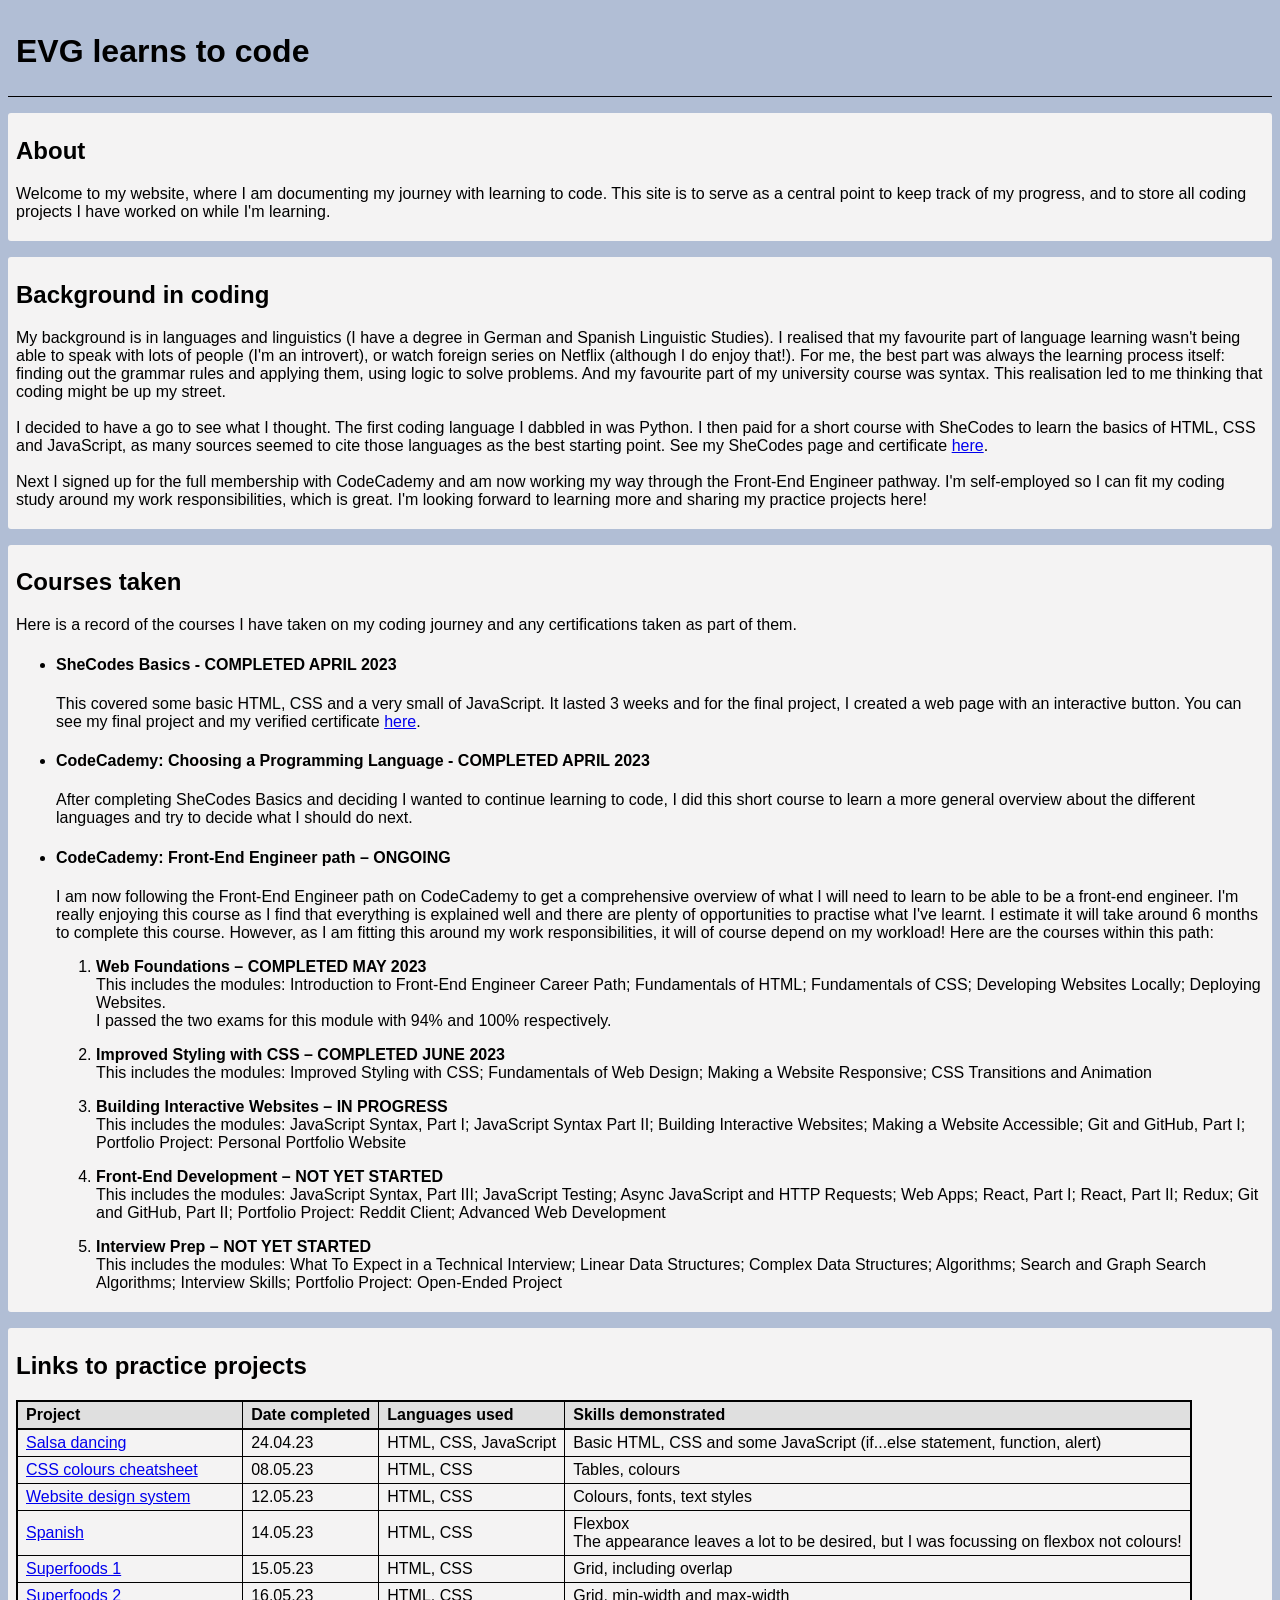
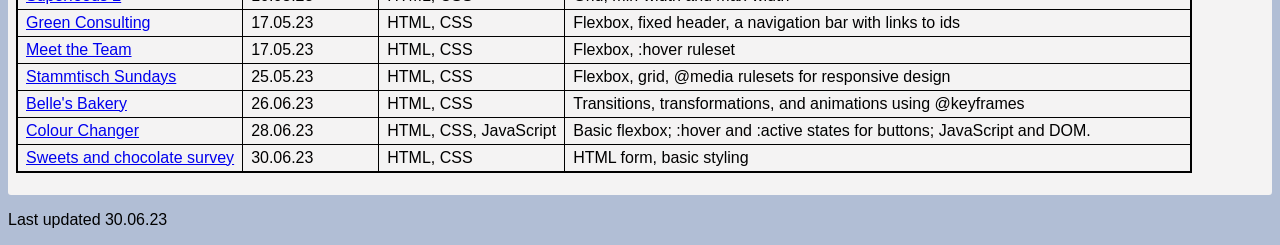
==== index.html @ f7c2cec4 "first commit" ====
<!DOCTYPE html>
<html lang="en">
  <head>
    <meta charset="UTF-8" />
    <meta http-equiv="X-UA-Compatible" content="IE=edge" />
    <meta name="viewport" content="width=device-width, initial-scale=1.0" />
    <title>EVG learns to code</title>
    <link rel="stylesheet" href="index.css" />
  </head>
  <body>
    <header>
      <h1>EVG learns to code</h1>
    </header>
    <main>
      <div class="about">
        <h2>About</h2>
        <p>
          Welcome to my website, where I am documenting my journey with learning
          to code. This site is to serve as a central point to keep track of my
          progress, and to store all coding projects I have worked on while I'm
          learning.
        </p>
      </div>
      <div class="background">
        <h2>Background in coding</h2>
        <p>
          My background is in languages and linguistics (I have a degree in
          German and Spanish Linguistic Studies). I realised that my favourite
          part of language learning wasn't being able to speak with lots of
          people (I'm an introvert), or watch foreign series on Netflix
          (although I do enjoy that!). For me, the best part was always the
          learning process itself: finding out the grammar rules and applying
          them, using logic to solve problems. And my favourite part of my
          university course was syntax. This realisation led to me thinking that
          coding might be up my street.
          <br /><br />
          I decided to have a go to see what I thought. The first coding
          language I dabbled in was Python. I then paid for a short course with
          SheCodes to learn the basics of HTML, CSS and JavaScript, as many
          sources seemed to cite those languages as the best starting point. See
          my SheCodes page and certificate
          <a
            target="_blank"
            href="https://www.shecodes.io/graduates/81146-elizabeth-gardiner"
            >here</a
          >. <br />
          <br />Next I signed up for the full membership with CodeCademy and am
          now working my way through the Front-End Engineer pathway. I'm
          self-employed so I can fit my coding study around my work
          responsibilities, which is great. I'm looking forward to learning more
          and sharing my practice projects here!
        </p>
      </div>

      <div class="courses">
        <h2>Courses taken</h2>
        <p>
          Here is a record of the courses I have taken on my coding journey and
          any certifications taken as part of them.
        </p>
        <ul>
          <li>
            <h4>SheCodes Basics - COMPLETED APRIL 2023</h4>
            <p>
              This covered some basic HTML, CSS and a very small of JavaScript.
              It lasted 3 weeks and for the final project, I created a web page
              with an interactive button. You can see my final project and my
              verified certificate
              <a
                href="https://www.shecodes.io/graduates/81146-elizabeth-gardiner"
                target="_blank"
                >here</a
              >.
            </p>
          </li>
          <li>
            <h4>
              CodeCademy: Choosing a Programming Language - COMPLETED APRIL 2023
            </h4>
            <p>
              After completing SheCodes Basics and deciding I wanted to continue
              learning to code, I did this short course to learn a more general
              overview about the different languages and try to decide what I
              should do next.
            </p>
          </li>
          <li>
            <h4>CodeCademy: Front-End Engineer path – ONGOING</h4>
            <p>
              I am now following the Front-End Engineer path on CodeCademy to
              get a comprehensive overview of what I will need to learn to be
              able to be a front-end engineer. I'm really enjoying this course
              as I find that everything is explained well and there are plenty
              of opportunities to practise what I've learnt. I estimate it will
              take around 6 months to complete this course. However, as I am
              fitting this around my work responsibilities, it will of course
              depend on my workload! Here are the courses within this path:
            </p>
            <ol>
              <li>
                <p>
                  <strong>Web Foundations – COMPLETED MAY 2023</strong>
                  <br />This includes the modules: Introduction to Front-End
                  Engineer Career Path; Fundamentals of HTML; Fundamentals of
                  CSS; Developing Websites Locally; Deploying Websites. <br />
                  I passed the two exams for this module with 94% and 100%
                  respectively.
                </p>
              </li>
              <li>
                <p>
                  <strong
                    >Improved Styling with CSS – COMPLETED JUNE 2023</strong
                  >
                  <br />This includes the modules: Improved Styling with CSS;
                  Fundamentals of Web Design; Making a Website Responsive; CSS
                  Transitions and Animation
                </p>
              </li>
              <li>
                <p>
                  <strong>Building Interactive Websites – IN PROGRESS</strong>
                  <br />This includes the modules: JavaScript Syntax, Part I;
                  JavaScript Syntax Part II; Building Interactive Websites;
                  Making a Website Accessible; Git and GitHub, Part I; Portfolio
                  Project: Personal Portfolio Website
                </p>
              </li>
              <li>
                <p>
                  <strong>Front-End Development – NOT YET STARTED</strong>
                  <br />This includes the modules: JavaScript Syntax, Part III;
                  JavaScript Testing; Async JavaScript and HTTP Requests; Web
                  Apps; React, Part I; React, Part II; Redux; Git and GitHub,
                  Part II; Portfolio Project: Reddit Client; Advanced Web
                  Development
                </p>
              </li>
              <li>
                <p>
                  <strong>Interview Prep – NOT YET STARTED</strong>
                  <br />This includes the modules: What To Expect in a Technical
                  Interview; Linear Data Structures; Complex Data Structures;
                  Algorithms; Search and Graph Search Algorithms; Interview
                  Skills; Portfolio Project: Open-Ended Project
                </p>
              </li>
            </ol>
          </li>
        </ul>
      </div>
      <div class="practice">
        <h2>Links to practice projects</h2>

        <table>
          <thead>
            <tr>
              <th scope="col">Project</th>
              <th scope="col">Date completed</th>
              <th scope="col">Languages used</th>
              <th scope="col">Skills demonstrated</th>
            </tr>
          </thead>
          <tbody>
            <tr>
              <td>
                <a href="Salsa dancing/Salsa dancing.html" target="_blank"
                  >Salsa dancing</a
                >
              </td>
              <td>24.04.23</td>
              <td>HTML, CSS, JavaScript</td>
              <td>
                Basic HTML, CSS and some JavaScript (if...else statement,
                function, alert)
              </td>
            </tr>
            <tr>
              <td>
                <a href="Cheatsheet/css colours cheatsheat.html" target="_blank"
                  >CSS colours cheatsheet</a
                >
              </td>
              <td>08.05.23</td>
              <td>HTML, CSS</td>
              <td>Tables, colours</td>
            </tr>
            <tr>
              <td>
                <a
                  href="Website design system/web style guide.html"
                  target="_blank"
                  >Website design system</a
                >
              </td>
              <td>12.05.23</td>
              <td>HTML, CSS</td>
              <td>Colours, fonts, text styles</td>
            </tr>
            <tr>
              <td>
                <a href="Flexbox/Spanish.html" target="_blank">Spanish</a>
              </td>
              <td>14.05.23</td>
              <td>HTML, CSS</td>
              <td>
                Flexbox<br />The appearance leaves a lot to be desired, but I
                was focussing on flexbox not colours!
              </td>
            </tr>
            <tr>
              <td>
                <a href="Superfoods v1/Superfoods1.html" target="_blank"
                  >Superfoods 1</a
                >
              </td>
              <td>15.05.23</td>
              <td>HTML, CSS</td>
              <td>Grid, including overlap</td>
            </tr>
            <tr>
              <td>
                <a href="Superfoods v2/superfoods2.html" target="_blank"
                  >Superfoods 2</a
                >
              </td>
              <td>16.05.23</td>
              <td>HTML, CSS</td>
              <td>Grid, min-width and max-width</td>
            </tr>
            <tr>
              <td>
                <a href="Green Consulting/green consulting.html" target="_blank"
                  >Green Consulting</a
                >
              </td>
              <td>17.05.23</td>
              <td>HTML, CSS</td>
              <td>Flexbox, fixed header, a navigation bar with links to ids</td>
            </tr>
            <tr>
              <td>
                <a href="Meet the team/team.html" target="_blank"
                  >Meet the Team</a
                >
              </td>
              <td>17.05.23</td>
              <td>HTML, CSS</td>
              <td>Flexbox, :hover ruleset</td>
            </tr>
            <tr>
              <td>
                <a
                  href="Stammtisch club v2/Stammtisch club v2/Stammtisch.html"
                  target="_blank"
                  >Stammtisch Sundays</a
                >
              </td>
              <td>25.05.23</td>
              <td>HTML, CSS</td>
              <td>Flexbox, grid, @media rulesets for responsive design</td>
            </tr>
            <tr>
              <td>
                <a href="Belle's bakery/Belle's bakery.html" target="_blank"
                  >Belle's Bakery</a
                >
              </td>
              <td>26.06.23</td>
              <td>HTML, CSS</td>
              <td>
                Transitions, transformations, and animations using @keyframes
              </td>
            </tr>
            <tr>
              <td>
                <a href="Colour change/colour changer.html" target="_blank"
                  >Colour Changer</a
                >
              </td>
              <td>28.06.23</td>
              <td>HTML, CSS, JavaScript</td>
              <td>
                Basic flexbox; :hover and :active states for buttons; JavaScript
                and DOM.
              </td>
            </tr>

            <tr>
              <td>
                <a href="Form/form.html" target="_blank"
                  >Sweets and chocolate survey</a
                >
              </td>
              <td>30.06.23</td>
              <td>HTML, CSS</td>
              <td>HTML form, basic styling</td>
            </tr>
          </tbody>
        </table>
        <br />
      </div>
    </main>
    <footer><p>Last updated 30.06.23</p></footer>
  </body>
</html>
---- index.css ----
* {
  font-family: Helvetica;
}

body {
  background-color: #b1bed5;
}

header {
  padding: 0.25em 0.5em;
  border-bottom: 1px solid black;
}

.about,
.background,
.practice,
.courses {
  background-color: #f4f3f3;
  padding: 0.25em 0.5em;
  margin: 1em 0;
  border-radius: 3px;
}

table {
  table-layout: auto;
  border-collapse: collapse;
  border: 2px solid black;
}

td,
th {
  border: 1px solid black;
  padding: 0.25em 0.5em;
  text-align: left;
}

th {
  border-bottom: 2px solid black;
  background-color: #dfdfdf;
}

td {
  background-color: #f4f3f3;
}
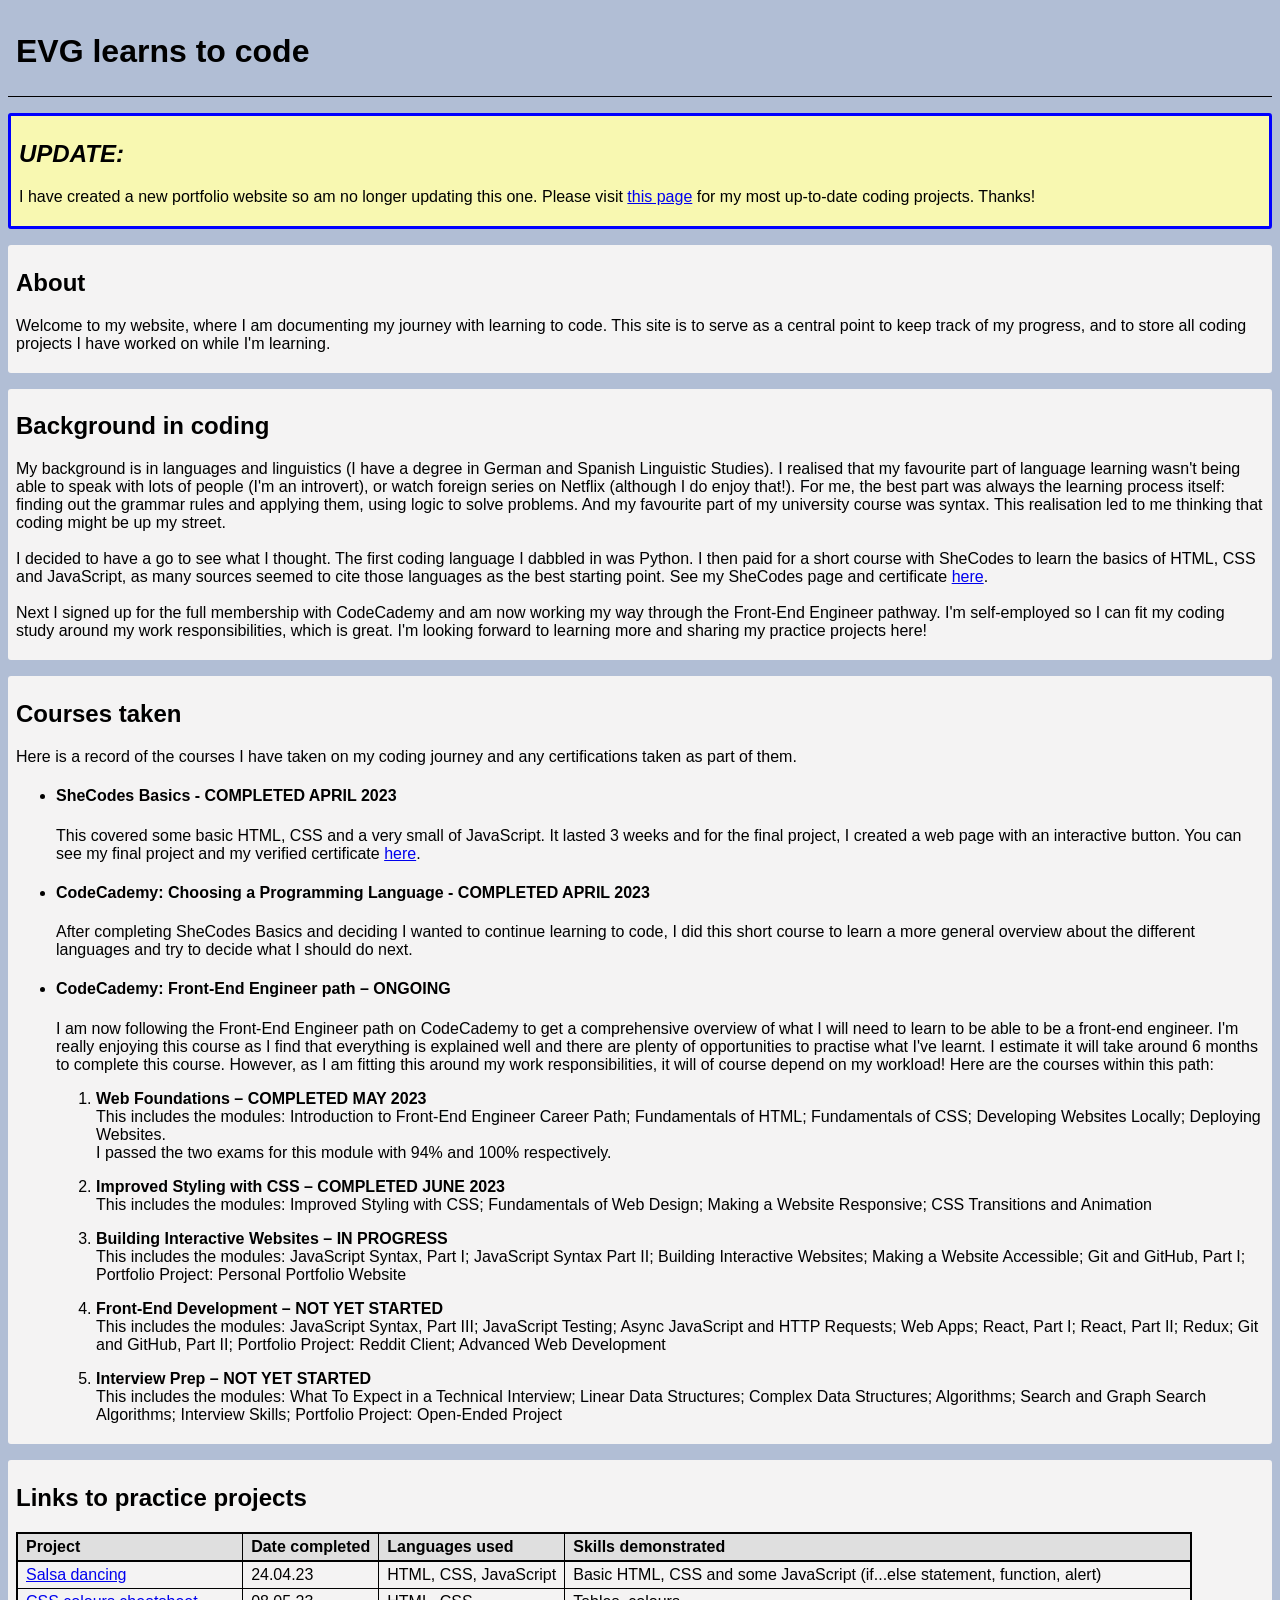
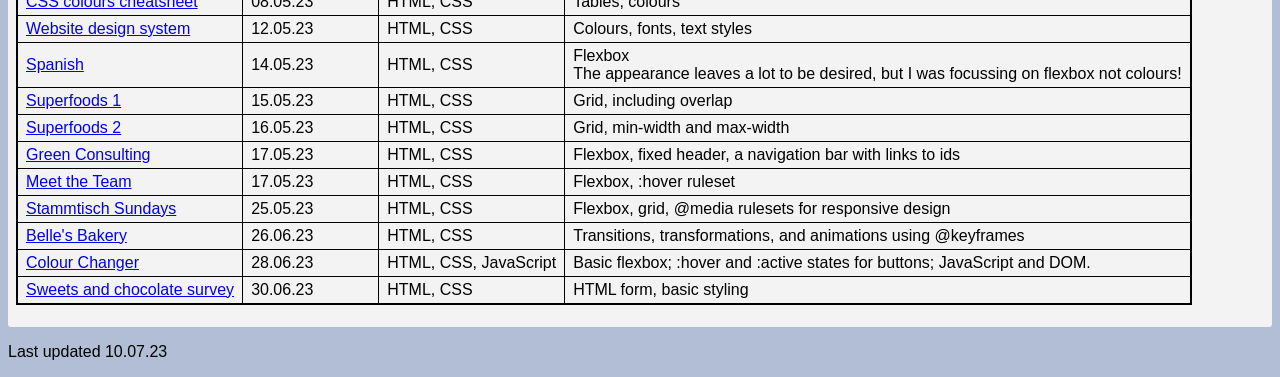
==== commit 35ede5a8: "Redirect to new portfolio" ====
--- a/index.html
+++ b/index.html
@@ -12,6 +12,15 @@
       <h1>EVG learns to code</h1>
     </header>
     <main>
+      <div class="update">
+        <h2><em>UPDATE:</em></h2>
+        <p>
+          I have created a new portfolio website so am no longer updating this
+          one. Please visit
+          <a href="https://evg4.github.io/Portfolio/index.html">this page</a>
+          for my most up-to-date coding projects. Thanks!
+        </p>
+      </div>
       <div class="about">
         <h2>About</h2>
         <p>
@@ -301,6 +310,6 @@
         <br />
       </div>
     </main>
-    <footer><p>Last updated 30.06.23</p></footer>
+    <footer><p>Last updated 10.07.23</p></footer>
   </body>
 </html>
--- a/index.css
+++ b/index.css
@@ -9,6 +9,14 @@
 header {
   padding: 0.25em 0.5em;
   border-bottom: 1px solid black;
+}
+
+.update {
+  background-color: rgb(248, 248, 177);
+  padding: 0.25em 0.5em;
+  margin: 1em 0;
+  border: 3px solid blue;
+  border-radius: 3px;
 }
 
 .about,
